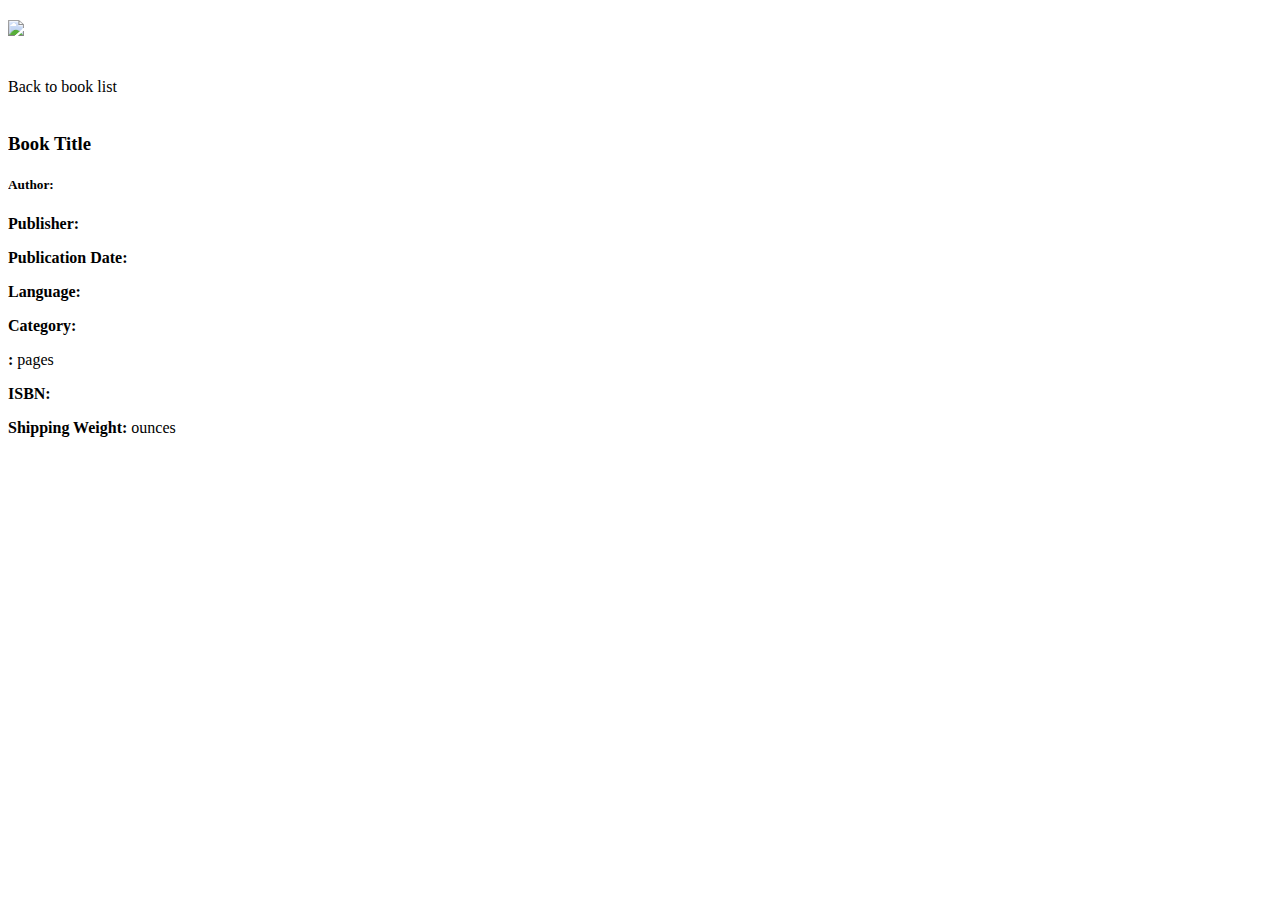
==== src/main/resources/templates/bookDetail.html @ dee36407 "Bookstore - Added Book Detail Page" ====
<!DOCTYPE html>
<html lang="en" xmlns:th="http://www.w3.org/1000/xhtml">
<head th:replace="common/header :: common-header" />

<body>
	<div th:replace="common/header :: common-navber" />

<div class="container">
    <div class="row" style="margin-bottom: -100px;">
        <div class="col-xs-8">
            <h2 class="section-headline">
                <h2 class="section-headline">
                    <span th:text="${user}? ${#strings.toUpperCase(user.username)} : 'All Books'"></span>
                </h2>
            </h2>
        </div>
        <div class="col-xs-4">
            <img src="/image/logo.png" class="img-responsive"/>
        </div>
    </div>
    <hr
            style="position: absolute; width: 100%; height: 6px; background-color: #333; z-index: -1; margin-top: -80px;"/>
    <img class="img-responsive" src="/image/wood.png"
         style="margin-top: -75px;"/>

    
    <form th:action="@{/shoppingCart/addItem}" method="post">
    	<input hidden="hidden" th:field="*{book.id}" />
    	<div class="row" style="margin-top: 120px;">
    		<div class="col-xs-3">
    			<a th:href="@{/bookshelf}">Back to book list</a><br/>
    			<img class="img-responsive shelf-book" th:src="#{adminPath}+@{/image/book/}+${book.id}+'.png'" />
    		</div>
    		
    		<div class="col-xs-9">   			
    			<h3 th:text="${book.title}">Book Title</h3>
    			<div class="row">
    				<div class="col-xs-5">
    					<h5><strong>Author: </strong><span th:text="${book.author}"></span></h5>
    					<p><strong>Publisher: </strong><span th:text="${book.publisher}"></span></p>
    					<p><strong>Publication Date: </strong><span th:text="${book.publicationDate}"></span></p>
    					<p><strong>Language: </strong><span th:text="${book.language}"></span></p>
    					<p><strong>Category: </strong><span th:text="${book.category}"></span></p>
    					<p><strong><span th:text="${book.format}"></span>: </strong><span th:text="${book.numberOfPages}"></span> pages</p>
    					<p><strong>ISBN: </strong><span th:text="${book.isbn}"></span></p>
    					<p><strong>Shipping Weight: </strong><span th:text="${book.shippingWeight}"></span> ounces</p>
    				</div>
    				
    				
    			</div>

    		</div>
    	</div>
    </form>

            


            
        
    </div>
</div>
<!-- end of container -->


<div th:replace="common/header :: body-bottom-scripts"/>
</body>
</html>
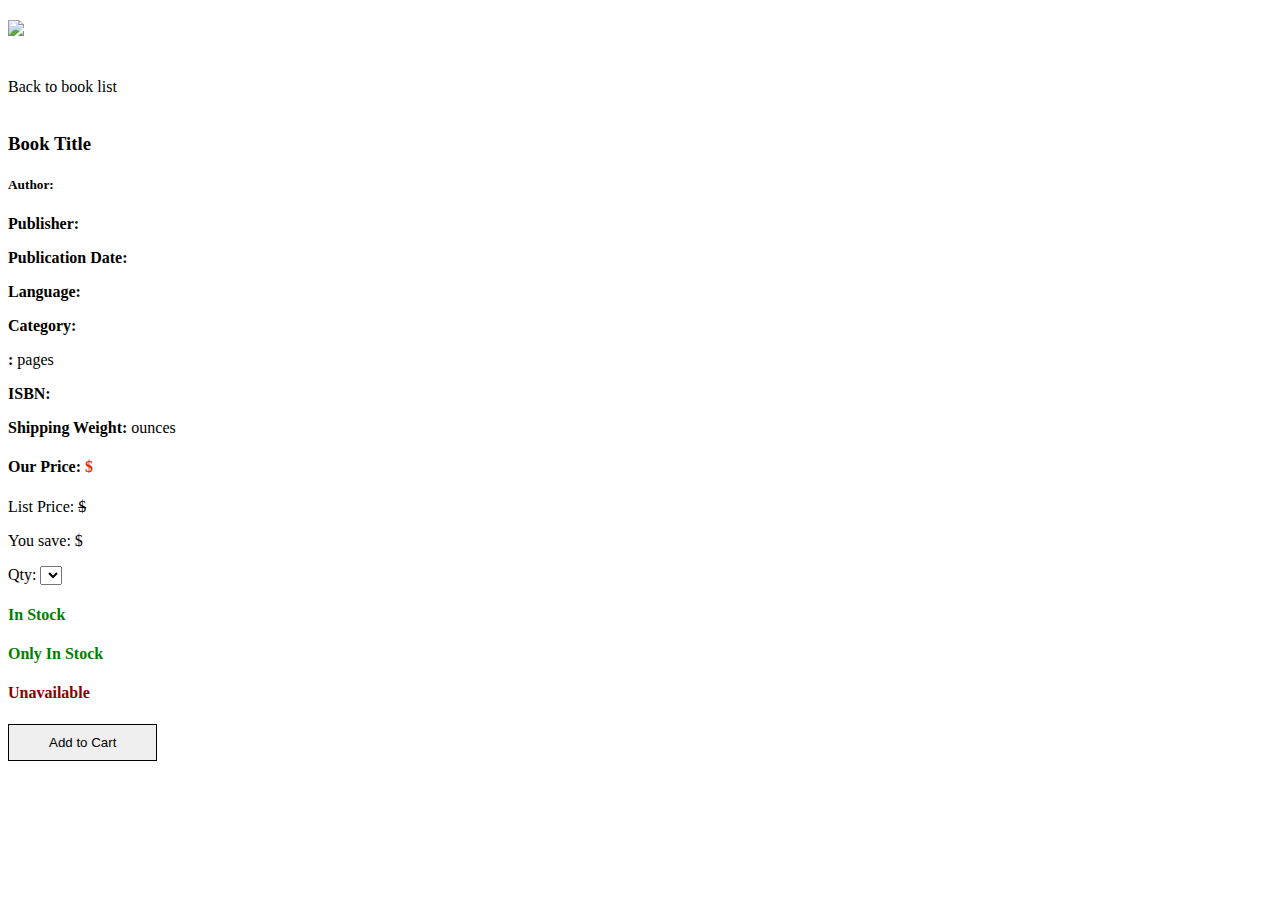
==== commit c6eac358: "Bookstore - Added Book Detail Page part 2" ====
--- a/src/main/resources/templates/bookDetail.html
+++ b/src/main/resources/templates/bookDetail.html
@@ -46,6 +46,32 @@
     					<p><strong>Shipping Weight: </strong><span th:text="${book.shippingWeight}"></span> ounces</p>
     				</div>
     				
+    				<div class="col-xs-7">
+    					<div class="panel panel-default" style="border-width: 5px; margin-top: 20px;">
+    						<div class="panel-body">
+    							<div class="row">
+    								<div class="col-xs-6">
+    									<h4>Our Price: <span style="color:#db3208;">$<span th:text="${book.ourPrice}"></span></span></h4>
+    									<p>List Price: <span style="text-decoration: line-through">$<span th:text="${book.listPrice}"></span></span></p>
+    									<p>You save: $<span th:text="${#numbers.formatDecimal((book.listPrice - book.ourPrice), 0, 'COMMA', 2, 'POINT' )}"></span></p>
+    									<span>Qty: </span>
+    									<select name="qty">
+    										<option th:each="qty : ${qtyList}" th:value="${qty}" th:text="${qty}">
+    										</option>
+    									</select>
+    								</div>
+    								<div class="col-xs-6">
+    									<h4 th:if="*{book.inStockNumber&gt;10}" style="color: green">In Stock</h4>
+    									<h4 th:if="*{book.inStockNumber&lt;10 and book.inStockNumber&gt;0}" style="color: green">Only <span th:text="${book.inStockNumber}"> </span> In Stock</h4>
+    									<h4 th:if="*{book.inStockNumber==0}" style="color:darkred;">Unavailable</h4>
+    									<button type="submit" class="btn btn-warning" style="color:black;border:1px solid black; padding: 10px 40px 10px 40px;">Add to Cart</button>
+    								</div>
+    							</div>
+    						</div>
+    					</div>
+    				</div>
+    			
+    				
     				
     			</div>
 
